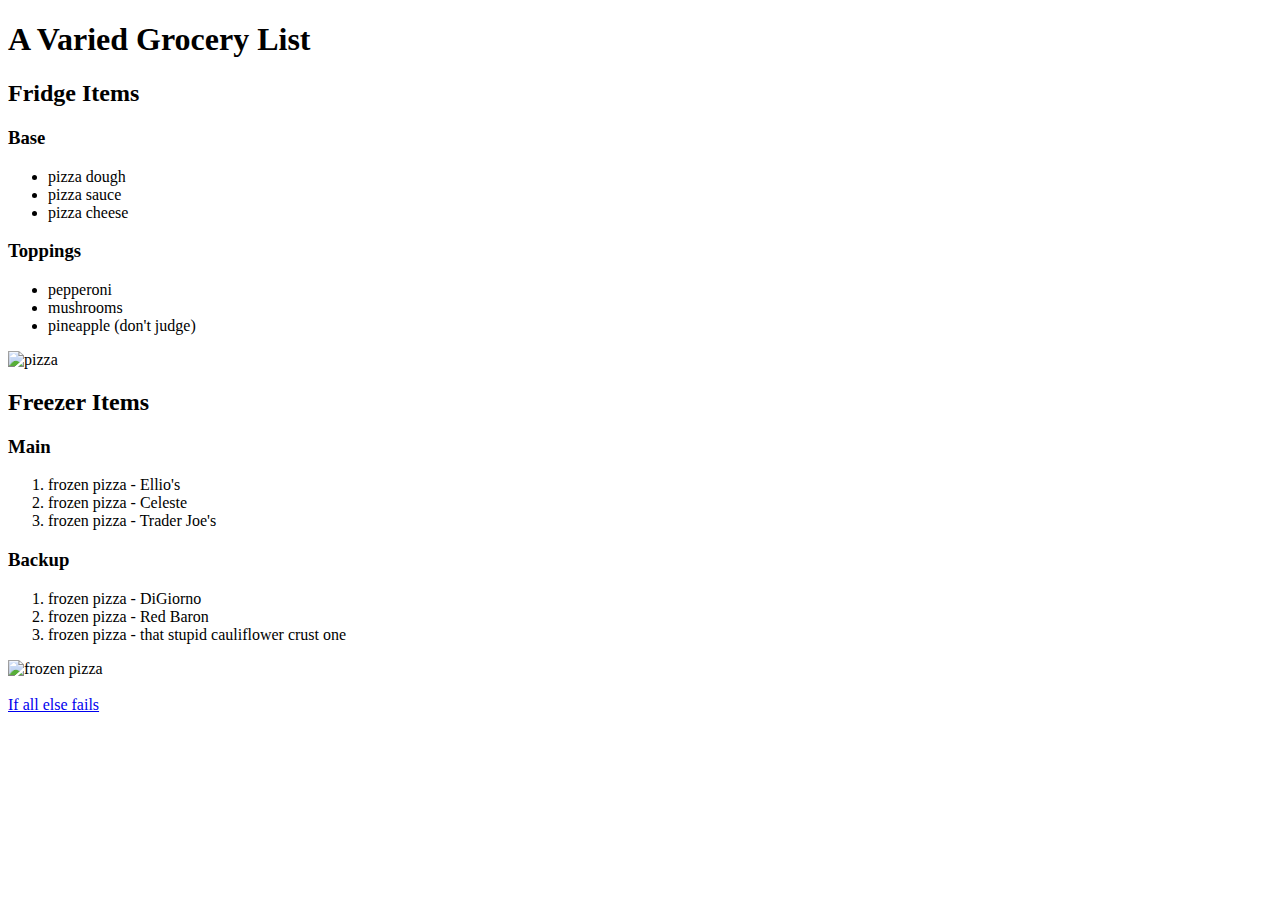
==== coursework2/block06/workshop/index.html @ 7cc28241 "update" ====
<!DOCTYPE html>
<html lang="en">

<head>
    <meta charset="UTF-8">
    <meta name="viewport" content="width=device-width, initial-scale=1.0">
    <link rel="stylesheet" href="index.css" />
    <title>Grocery List</title>
</head>

<body>
    <h1>A Varied Grocery List</h1>
    <section>
        <h2>Fridge Items</h2>
        <div>
            <h3>Base</h3>
            <ul>
                <li>pizza dough</li>
                <li>pizza sauce</li>
                <li>pizza cheese</li>
            </ul>
        </div>
        <div>
            <h3>Toppings</h3>
            <ul>
                <li>pepperoni</li>
                <li>mushrooms</li>
                <li>pineapple (don't judge)</li>
            </ul>
        </div>
        <img src="pizza3.jpg" alt="pizza">
    </section>
    <section>
        <h2>Freezer Items</h2>
        <div>
            <h3>Main</h3>
            <ol>
                <li>frozen pizza - Ellio's</li>
                <li>frozen pizza - Celeste</li>
                <li>frozen pizza - Trader Joe's</li>
            </ol>
        </div>
        <div>
            <h3>Backup</h3>
            <ol>
                <li>frozen pizza - DiGiorno</li>
                <li>frozen pizza - Red Baron</li>
                <li>frozen pizza - that stupid cauliflower crust one</li>
            </ol>
        </div>
        <img src="frozen pizza.webp" alt="frozen pizza">
    </section>
    <br>
    <footer>
        <a href="https://www.dominos.com/en/"> If all else fails</a>
    </footer>
</body>

</html>
---- coursework2/block06/workshop/index.css ----
img {

    width: 100vw;
    height: 40vw;
    object-fit: cover
}
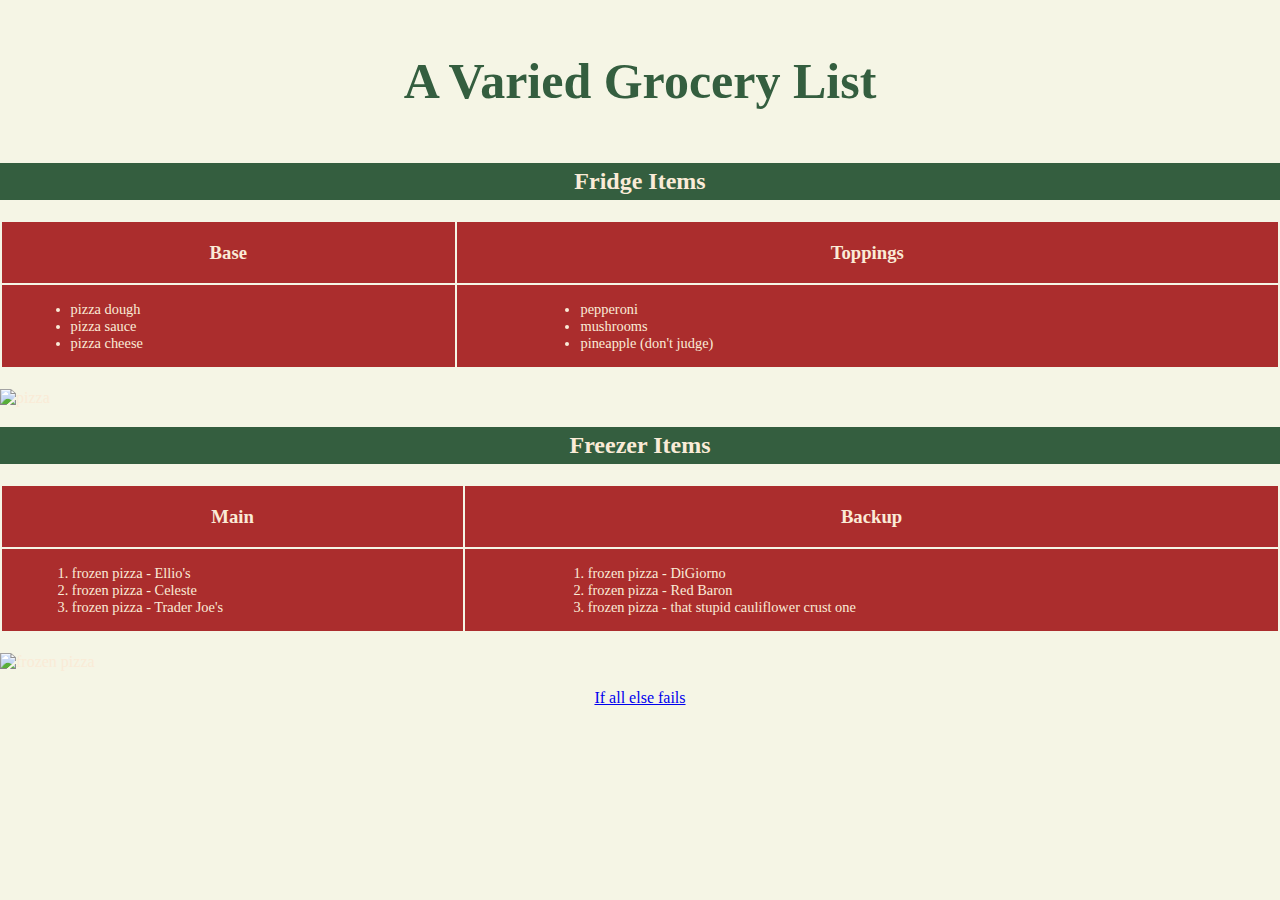
==== commit b8f3d0bc: "update" ====
--- a/coursework2/block06/workshop/index.html
+++ b/coursework2/block06/workshop/index.html
@@ -9,51 +9,83 @@
 </head>
 
 <body>
-    <h1>A Varied Grocery List</h1>
+    <br>
+    <audio controls autoplay="true" hidden>
+        <source src="That's Amore Midi.mp3" type="audio/mp3">
+        Mamma Mia! That's-a not an option
+    </audio>
+    <header>
+        <h1>A Varied Grocery List</h1>
+    </header>
+      </audio>
     <section>
         <h2>Fridge Items</h2>
-        <div>
-            <h3>Base</h3>
-            <ul>
-                <li>pizza dough</li>
-                <li>pizza sauce</li>
-                <li>pizza cheese</li>
-            </ul>
-        </div>
-        <div>
-            <h3>Toppings</h3>
-            <ul>
-                <li>pepperoni</li>
-                <li>mushrooms</li>
-                <li>pineapple (don't judge)</li>
-            </ul>
-        </div>
-        <img src="pizza3.jpg" alt="pizza">
+        <table>
+            <tr>
+                <th class="margin-inc">
+                    <h3>Base</h3>
+
+                </th>
+                <th>
+                    <h3>Toppings</h3>
+                </th>
+
+            </tr>
+            <tr>
+                <td class="margin-inc">
+                    <ul>
+                        <li>pizza dough</li>
+                        <li>pizza sauce</li>
+                        <li>pizza cheese</li>
+                    </ul>
+                </td>
+                <td>
+                    <ul>
+                        <li>pepperoni</li>
+                        <li>mushrooms</li>
+                        <li>pineapple (don't judge)</li>
+                    </ul>
+                </td>
+            </tr>
+        </table>
+        <img src="pizza3.jpg" alt="pizza" style=" margin-top: 20px;">
     </section>
     <section>
         <h2>Freezer Items</h2>
-        <div>
-            <h3>Main</h3>
-            <ol>
-                <li>frozen pizza - Ellio's</li>
-                <li>frozen pizza - Celeste</li>
-                <li>frozen pizza - Trader Joe's</li>
-            </ol>
-        </div>
-        <div>
-            <h3>Backup</h3>
-            <ol>
-                <li>frozen pizza - DiGiorno</li>
-                <li>frozen pizza - Red Baron</li>
-                <li>frozen pizza - that stupid cauliflower crust one</li>
-            </ol>
-        </div>
-        <img src="frozen pizza.webp" alt="frozen pizza">
+        <table>
+            <tr>
+                <th class="margin-inc">
+                    <h3>Main</h3>
+                </th>
+                <th>
+                    <h3>Backup</h3>
+                </th>
+
+            </tr>
+            <tr>
+                <td class="margin-inc">
+                    <ol>
+                        <li>frozen pizza - Ellio's</li>
+                        <li>frozen pizza - Celeste </li>
+                        <li>frozen pizza - Trader Joe's</li>
+                    </ol>
+                </td>
+                <td>
+                    <ol>
+                        <li>frozen pizza - DiGiorno </li>
+                        <li>frozen pizza - Red Baron </li>
+                        <li>frozen pizza - that stupid cauliflower crust one</li>
+                    </ol>
+                </td>
+            </tr>
+        </table>
+        <img src="frozen pizza.webp" alt="frozen pizza" style=" margin-top: 20px;">
     </section>
     <br>
     <footer>
         <a href="https://www.dominos.com/en/"> If all else fails</a>
     </footer>
+
 </body>
 
 </html>--- a/coursework2/block06/workshop/index.css
+++ b/coursework2/block06/workshop/index.css
@@ -1,6 +1,64 @@
+body {
+
+    background-color: rgb(245, 245, 229);
+    font-family: "Comic Sans MS";
+    margin: 0;
+}
+
+header,
+footer {
+
+    color: rgb(52, 94, 63);
+    width: 100vw;
+    display: flex;
+    justify-content: center;
+}
+
 img {
 
     width: 100vw;
     height: 40vw;
-    object-fit: cover
+    object-fit: cover;
+}
+
+section {
+
+    color: antiquewhite;
+    width: 100vw;
+
+}
+
+
+h2 {
+
+    padding: 5px;
+    background-color: rgb(52, 94, 63);
+    display: flex;
+    justify-content: center;
+}
+
+tr {
+
+    border: 1px;
+    background-color: rgb(171, 45, 45);
+}
+
+table {
+
+    width: 100vw;
+   
+}
+
+h1 {
+
+    font-size: 50px;
+}
+ol, ul {
+   padding-left: 15%;
+   font-size: .9em;
+}
+
+.margin-inc {
+margin-right: 10vw;
+
 }